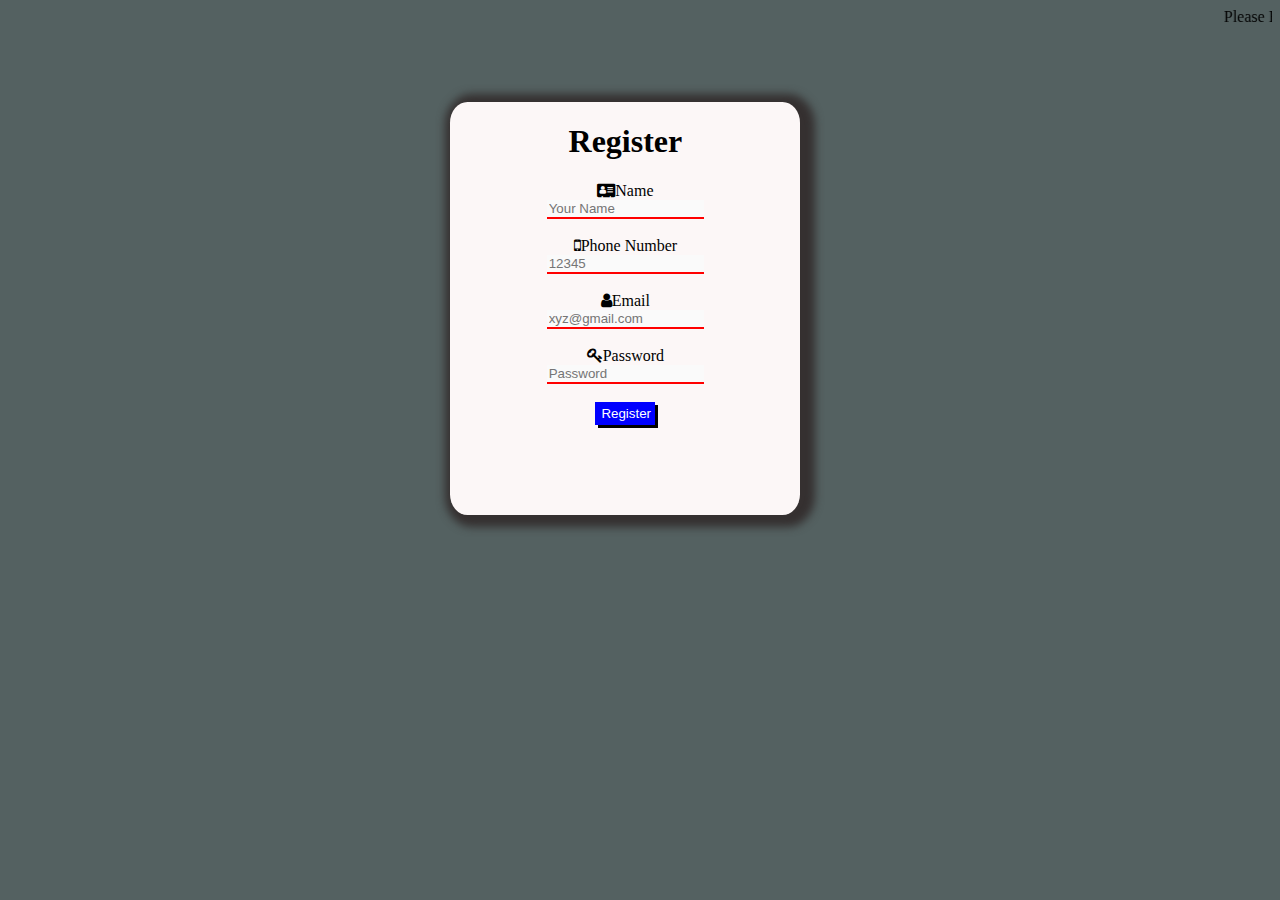
==== index.html @ 5a78a814 "Add files via upload" ====
<html>
<head>
<link rel="stylesheet" href="https://cdnjs.cloudflare.com/ajax/libs/font-awesome/4.7.0/css/font-awesome.min.css">
<meta name="viewport" content="width=device-width" />
    <title>Register</title>
    		<link rel="stylesheet" href="lstyle.css">

</head>
<body>
<div>
    <marquee>Please Register for new account to login</marquee>
    <div class="login">
        
        <h1>Register</h1>
		<form name="f" method="post" action="index.php">
        <i class="fa fa-address-card" aria-hidden="true"></i><label for="text">Name</label><br>
        <input type="text" placeholder="Your Name" name="n"/><br><br>
        <i class="fa fa-mobile" aria-hidden="true"></i><label for="Number">Phone Number</label><br>
        <input type="number" placeholder="12345" name="no"/><br><br>
        <i class="fa fa-user" aria-hidden="true"></i><label for="email1">Email</label><br>
        <input type="email" placeholder="xyz@gmail.com" name="u"/><br><br>
        <i class="fa fa-key" aria-hidden="true"></i>Password<br>
        <input type="password" placeholder="Password" name="p"/><br><br>
        <div class="submit"><input type="submit" type="submit" value="Register"></div><br><br>
		
		</form>
    </div>

</div>


</body>
</html>
---- lstyle.css ----
body{
   background-color: rgb(84, 97, 97); 
}
h1{
    text-align: center;
}
.login{
    text-align: center;
    background-color: rgb(252, 247, 247);
    width: 350px;
    height: auto;
    display: inline-block;
    margin-top: 6%;
    margin-left:35%;
    border-radius: 5%;
    padding-bottom: 3%;
    box-shadow: 5px 2px 8px 10px rgb(53, 48, 48);
}
.login input{
    background-color: rgb(250, 250, 250);
    border-top:none;
    border-left: none;
    border-right: none;
    width: 45%;
    border-color:red;

}
.login input:hover{
    width:55%;
    transition:width 0.5s;
    border-color:blue;
    
}

.submit >input{
    border:none;
    width:60px;
    height: 23px;
    background-color: blue;
    color:white;
    box-shadow: 3px 3px black;
}
.submit >input:hover{
    width:67px;
    transition: width 0.5s;
}
#home{
    width:40%;
    height:50%;
    margin:10%;
    margin-left: 30%;
}
#home input{
    width:30%;
}
@media (min-width: 992px)
{
    .login{
        width: 350px;
    }
}
@media(min-width:768px) and (max-width:991px)
{ 
    .login{
        width: 320px;
        margin-top: 5%;
        margin-left:25%;
    }

}
@media(max-width:767px)
{ 
    .login{
        width: 250px;
        margin-top: 2%;
        margin-left:5%;
    }

}
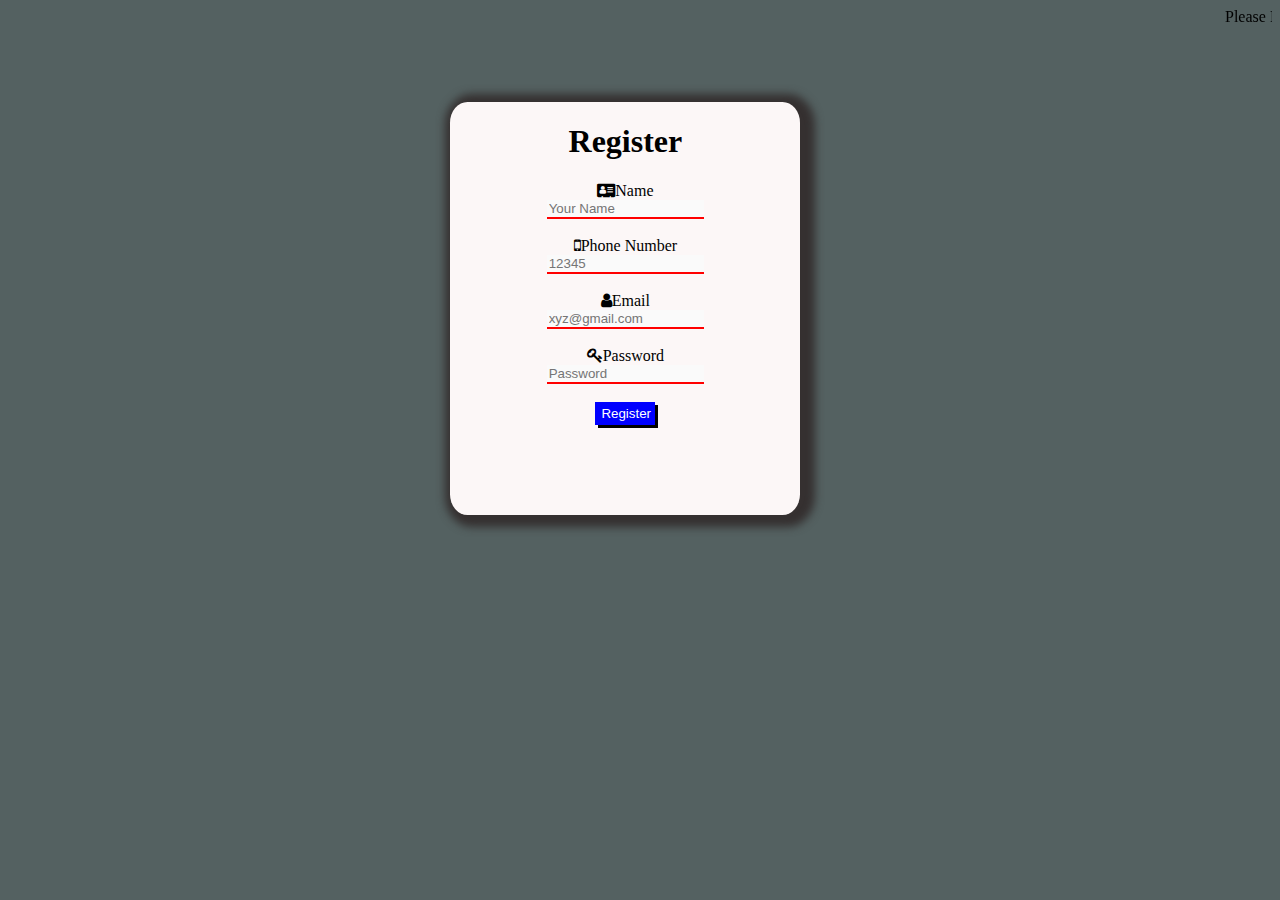
==== commit 07822b2f: "Update index.html" ====
--- a/index.html
+++ b/index.html
@@ -30,4 +30,5 @@
 
 
 </body>
-</html>+</html>
+
